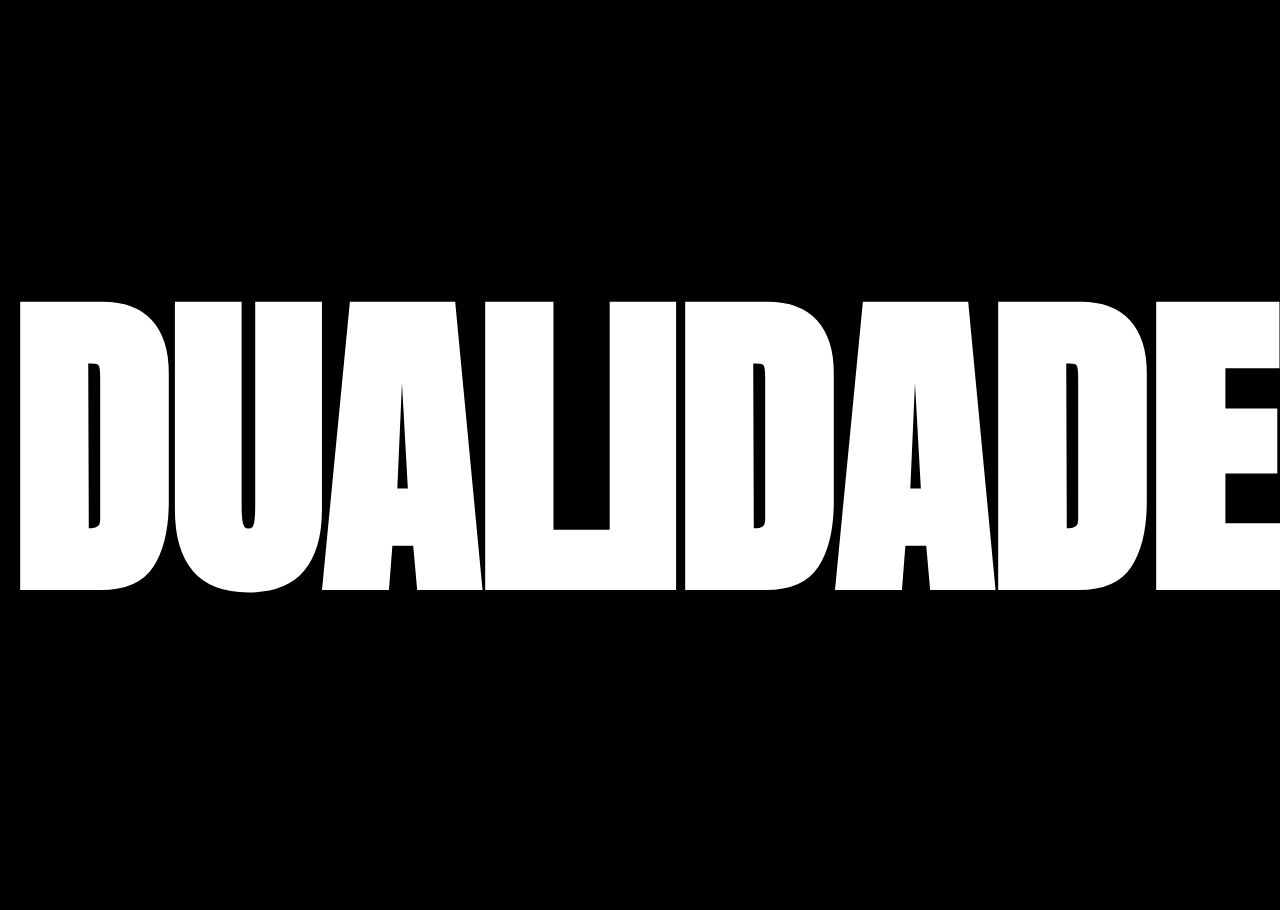
==== index.html @ 61accad9 "cambios" ====
<!DOCTYPE html>
<html lang="en">
<head>
    <meta charset="UTF-8">
    <meta name="viewport" content="width=device-width, initial-scale=1.0">
    <title>DUALIDAD</title>
    <link rel="stylesheet" href="styles.css">
    <script src="script.js"></script>
      <link href="https://fonts.googleapis.com/css2?family=Anton&display=swap" rel="stylesheet">
      <link rel="stylesheet" href="styles.css">
</head>
<body>
    <a href="Pagina2.html"> <h1 class="titulo"> DUALIDADES </h1> </a>
</body>
</html>
---- styles.css ----
body {
    background-color: black;
}

.titulo {
  font-family: 'Anton', sans-serif;
  color: white;
  font-size: 320px;
  text-align: center;
}

.titulo:hover {
    color: red;
}

a {
    text-decoration: none;
}
---- styles.css ----
body {
    background-color: black;
}

.titulo {
  font-family: 'Anton', sans-serif;
  color: white;
  font-size: 320px;
  text-align: center;
}

.titulo:hover {
    color: red;
}

a {
    text-decoration: none;
}
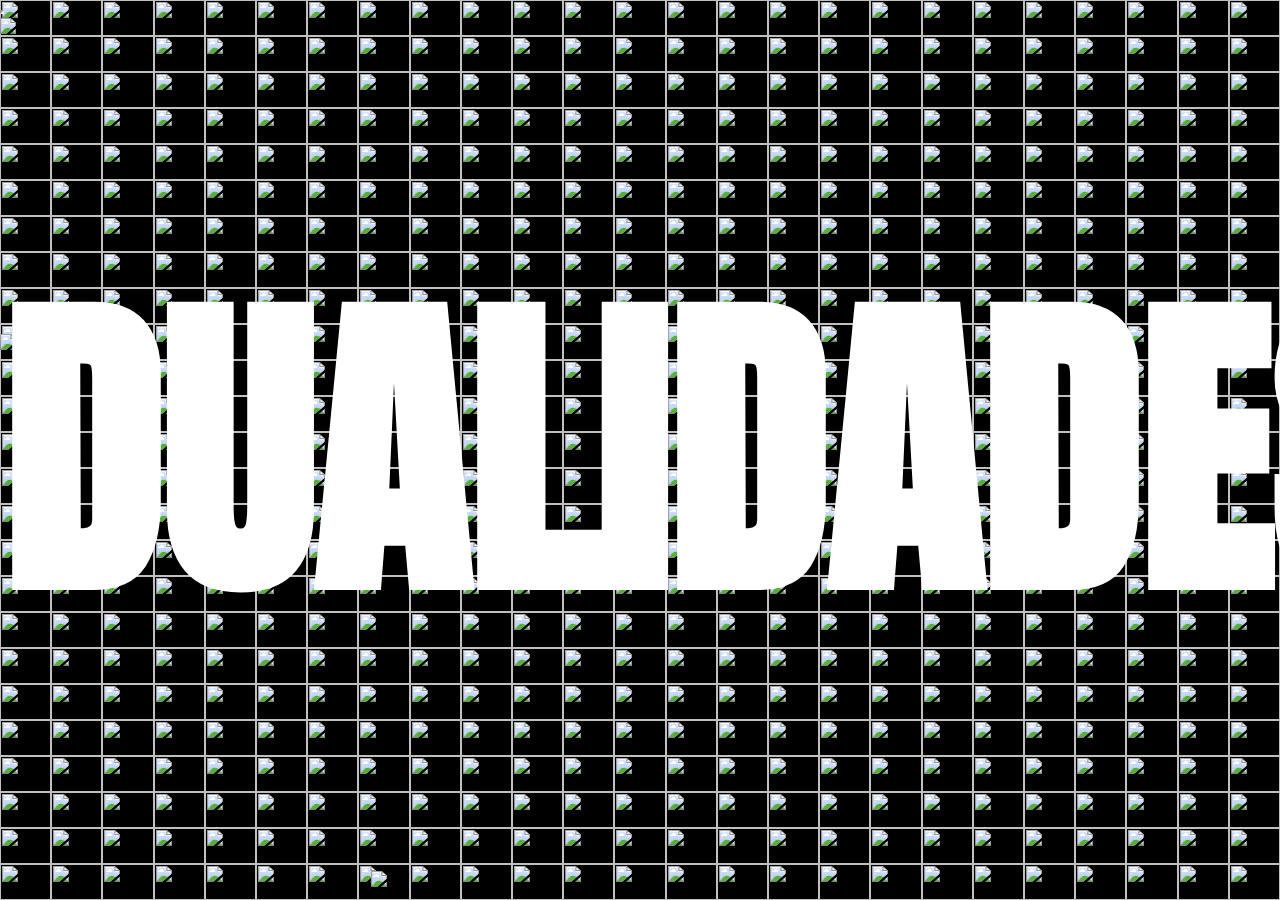
==== commit f582c8db: "avances" ====
--- a/index.html
+++ b/index.html
@@ -5,11 +5,26 @@
     <meta name="viewport" content="width=device-width, initial-scale=1.0">
     <title>DUALIDAD</title>
     <link rel="stylesheet" href="styles.css">
-    <script src="script.js"></script>
       <link href="https://fonts.googleapis.com/css2?family=Anton&display=swap" rel="stylesheet">
       <link rel="stylesheet" href="styles.css">
 </head>
 <body>
     <a href="Pagina2.html"> <h1 class="titulo"> DUALIDADES </h1> </a>
+    <div id="collage"></div>
+<iframe id="musica" width="0" height="0" allow="autoplay"></iframe>
+<div class="gifs">
+    <img src="https://i.makeagif.com/media/1-16-2016/Rhiic0.gif" class="dino1">
+    <a href="https://www.instagram.com/vale.betaaaaa/?hl=en" target="_blank">
+            <img src="https://i.pinimg.com/originals/0e/e2/53/0ee253747ef65b4767403176183b00c4.gif" class="minion1">
+    </a>
+    <img src="https://media.tenor.com/8tgG_KyJqqwAAAAj/happy-happy-happy-happy.gif" class="gato1">
+    <img src="https://media.tenor.com/n1AYVbwRmSgAAAAj/alien-alien-dance.gif" class="alien1">
+    <img src="https://i.pinimg.com/originals/94/d6/66/94d6668cb38b312395c40c0e77be5566.gif" class="cara1">
+    <audio id="musica">
+            <source src="assets/Molly Santana - 2 Rich (Official Music Video).mp4" type="audio/mpeg">
+            <source src="assets/POPPER! AKRIILA ft TAICHU (pero sin akri y tai).mp4" type="audio/mpeg">
+        </audio>
+</div>
+     <script src="script.js"></script>
 </body>
 </html>
--- a/styles.css
+++ b/styles.css
@@ -4,9 +4,11 @@
 
 .titulo {
   font-family: 'Anton', sans-serif;
-  color: white;
+  color: rgb(255, 255, 255);
   font-size: 320px;
   text-align: center;
+  z-index: 9999;
+  position: fixed;
 }
 
 .titulo:hover {
@@ -16,3 +18,110 @@
 a {
     text-decoration: none;
 }
+
+body{
+margin:0;
+}
+
+#collage{
+position:fixed;
+top:0;
+left:0;
+width:100vw;
+height:100vh;
+
+display:grid;
+grid-template-columns:repeat(30,1fr);
+grid-auto-rows:4vh;
+
+z-index:-1;
+pointer-events:none;
+}
+
+#collage img{
+width:100%;
+height:100%;
+object-fit:cover;
+}
+
+#collage{
+position:fixed;
+top:0;
+left:0;
+
+width:120vw;
+height:120vh;
+
+display:grid;
+grid-template-columns:repeat(30,1fr);
+grid-auto-rows:4vh;
+
+z-index:-1;
+
+animation:mover 2s linear infinite;
+}
+
+#collage {
+animation: flotar 8s ease-in-out infinite;
+}
+
+@keyframes flotar {
+0% { transform: translateY(0); }
+50% { transform: translateY(-40px); }
+100% { transform: translateY(0); }
+}
+
+.dino1{
+    width: 13vw;
+    height: auto;
+    position: fixed;
+    bottom: 43vw;
+    left: 0vw;
+    animation: mover 8s linear infinite;
+    z-index: -1;
+}
+
+@keyframes mover {
+    0% {
+        left: -15vw;
+    }
+
+    50% {
+        left: 100vw;
+    }
+
+    100% {
+        left: 0;
+    }
+}
+
+.minion1{
+    cursor: pointer;
+}
+
+.gato1{
+    width: 18vw;
+    height: auto;
+    position: fixed;
+    bottom: 29vw;
+    left: 79vw;
+    z-index: -1;
+}
+
+.alien1{
+    width: 18vw;
+    height: auto;
+    position: fixed;
+    bottom: -3vw;
+    left: 59vw;
+    z-index: -1;
+}
+
+.cara1{
+    width: 12vw;
+    height: auto;
+    position: fixed;
+    bottom: 1vw;
+    left: 29vw;
+    z-index: -1;
+}
--- a/styles.css
+++ b/styles.css
@@ -4,9 +4,11 @@
 
 .titulo {
   font-family: 'Anton', sans-serif;
-  color: white;
+  color: rgb(255, 255, 255);
   font-size: 320px;
   text-align: center;
+  z-index: 9999;
+  position: fixed;
 }
 
 .titulo:hover {
@@ -16,3 +18,110 @@
 a {
     text-decoration: none;
 }
+
+body{
+margin:0;
+}
+
+#collage{
+position:fixed;
+top:0;
+left:0;
+width:100vw;
+height:100vh;
+
+display:grid;
+grid-template-columns:repeat(30,1fr);
+grid-auto-rows:4vh;
+
+z-index:-1;
+pointer-events:none;
+}
+
+#collage img{
+width:100%;
+height:100%;
+object-fit:cover;
+}
+
+#collage{
+position:fixed;
+top:0;
+left:0;
+
+width:120vw;
+height:120vh;
+
+display:grid;
+grid-template-columns:repeat(30,1fr);
+grid-auto-rows:4vh;
+
+z-index:-1;
+
+animation:mover 2s linear infinite;
+}
+
+#collage {
+animation: flotar 8s ease-in-out infinite;
+}
+
+@keyframes flotar {
+0% { transform: translateY(0); }
+50% { transform: translateY(-40px); }
+100% { transform: translateY(0); }
+}
+
+.dino1{
+    width: 13vw;
+    height: auto;
+    position: fixed;
+    bottom: 43vw;
+    left: 0vw;
+    animation: mover 8s linear infinite;
+    z-index: -1;
+}
+
+@keyframes mover {
+    0% {
+        left: -15vw;
+    }
+
+    50% {
+        left: 100vw;
+    }
+
+    100% {
+        left: 0;
+    }
+}
+
+.minion1{
+    cursor: pointer;
+}
+
+.gato1{
+    width: 18vw;
+    height: auto;
+    position: fixed;
+    bottom: 29vw;
+    left: 79vw;
+    z-index: -1;
+}
+
+.alien1{
+    width: 18vw;
+    height: auto;
+    position: fixed;
+    bottom: -3vw;
+    left: 59vw;
+    z-index: -1;
+}
+
+.cara1{
+    width: 12vw;
+    height: auto;
+    position: fixed;
+    bottom: 1vw;
+    left: 29vw;
+    z-index: -1;
+}
